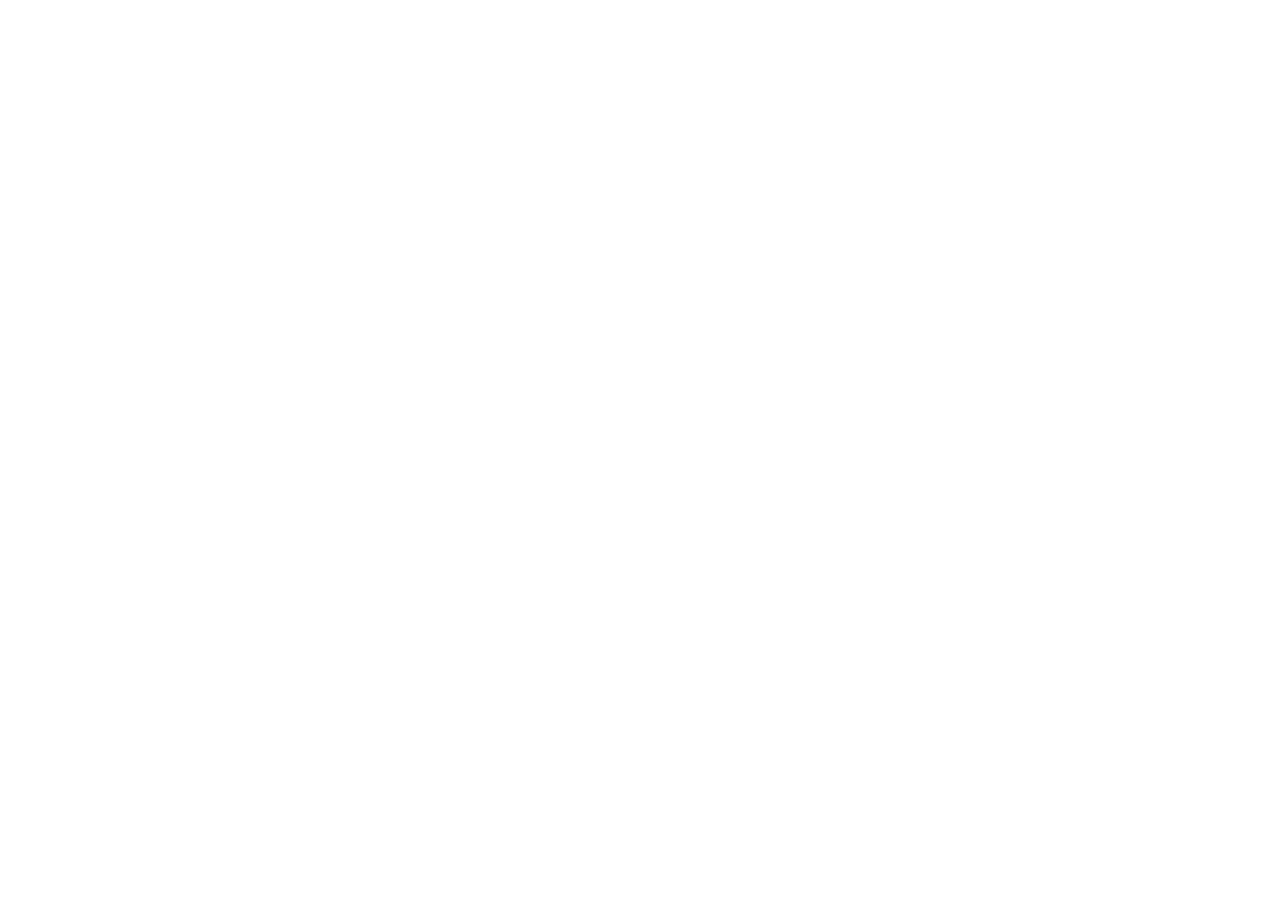
==== 99-lines.html @ 2247ad38 "homework labs" ====
<!DOCTYPE html>
<html lang="en">
<head>
    <meta charset="UTF-8">
    <meta name="viewport" content="width=device-width, initial-scale=1.0">
    <meta http-equiv="X-UA-Compatible" content="ie=edge">
    <title>99 Lines of Code</title>
</head>
<body>
    
    <script src="99-lines.js"></script>
</body>
</html>
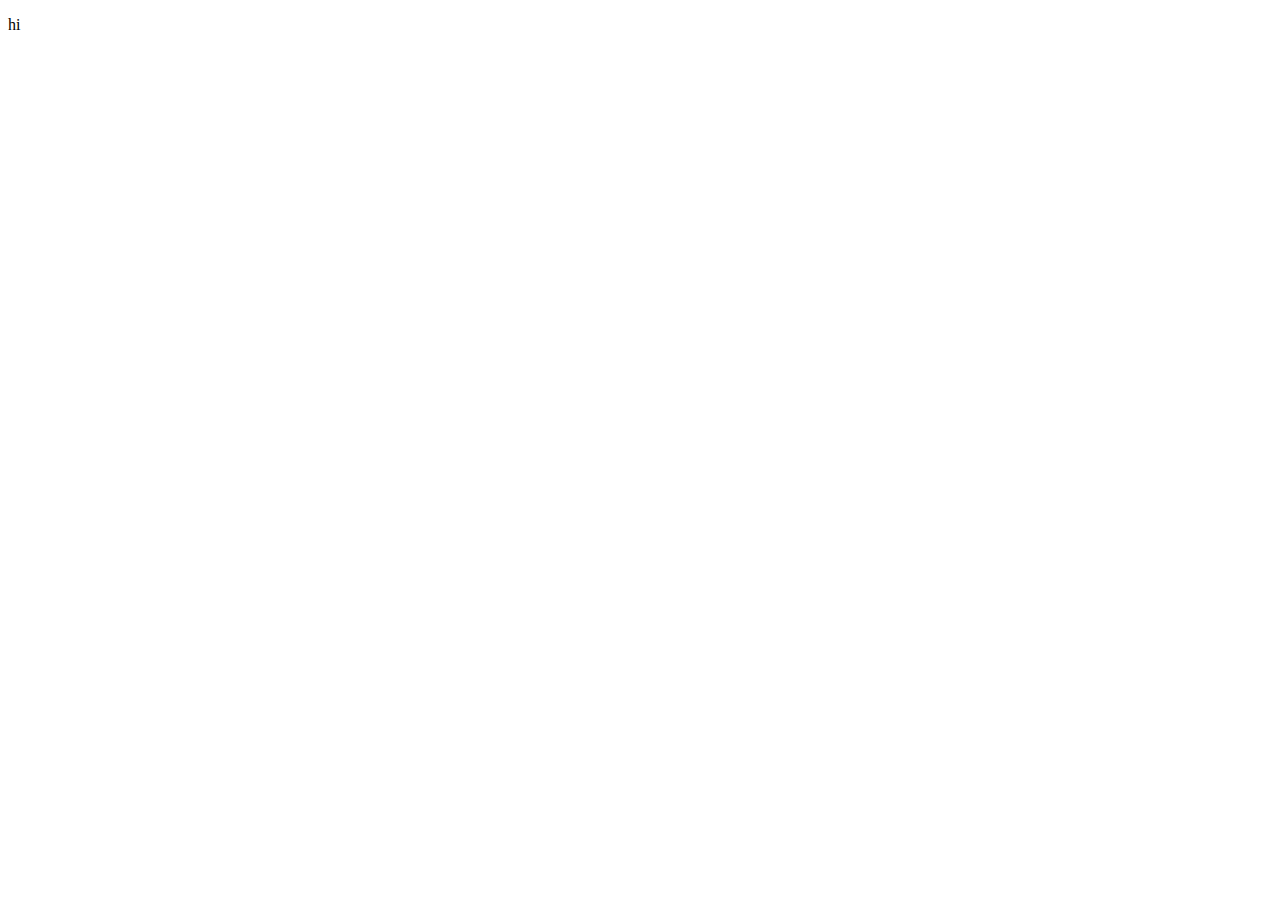
==== commit 407b999d: "working on 99-lines first" ====
--- a/99-lines.html
+++ b/99-lines.html
@@ -7,7 +7,9 @@
     <title>99 Lines of Code</title>
 </head>
 <body>
-    
+    <p>
+        hi
+    </p>
     <script src="99-lines.js"></script>
 </body>
 </html>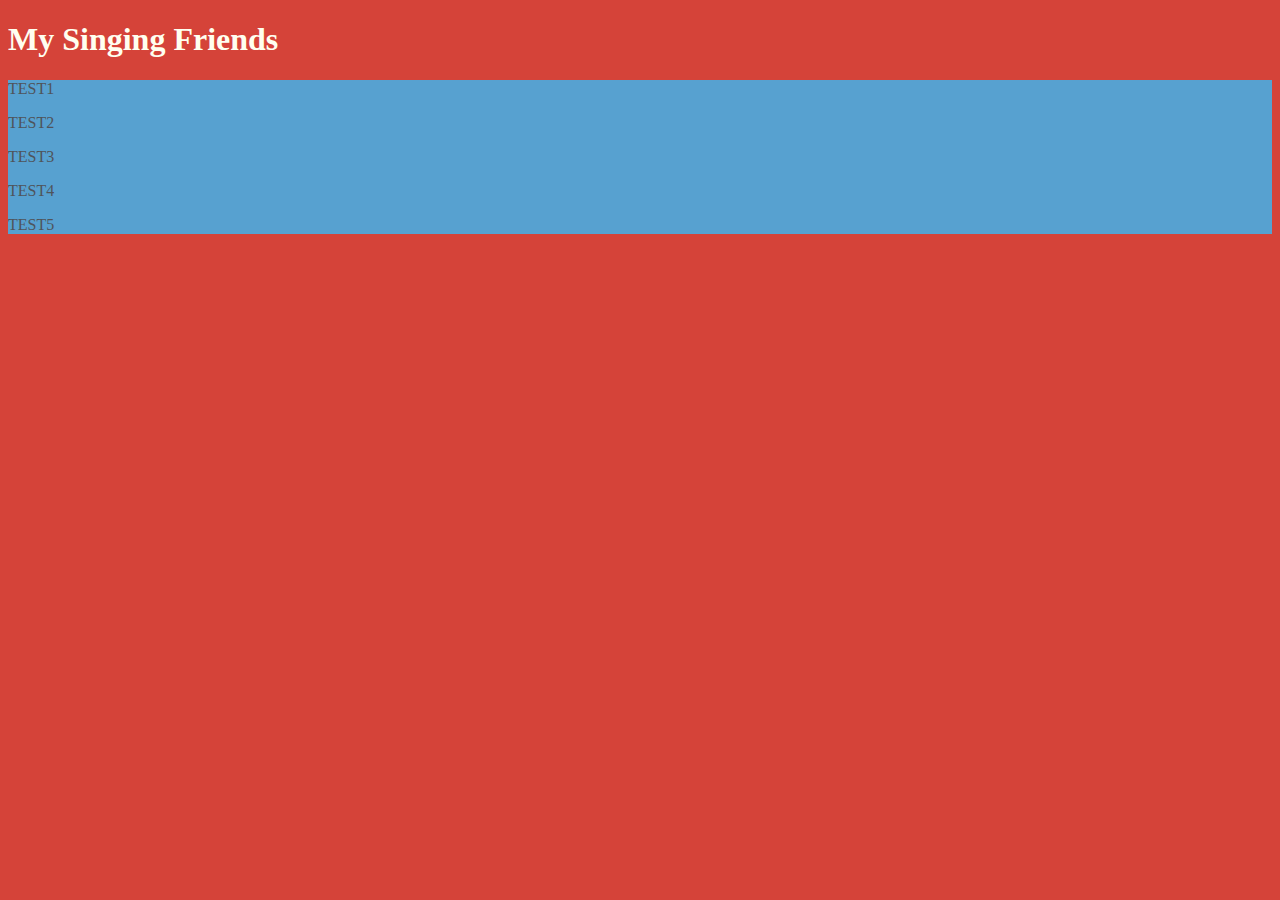
==== commit 8028d97a: "completed" ====
--- a/99-lines.html
+++ b/99-lines.html
@@ -4,12 +4,18 @@
     <meta charset="UTF-8">
     <meta name="viewport" content="width=device-width, initial-scale=1.0">
     <meta http-equiv="X-UA-Compatible" content="ie=edge">
-    <title>99 Lines of Code</title>
+    <title>99 Lines of Code In the File</title>
+    <link rel="stylesheet" href="99-lines.css">
 </head>
 <body>
-    <p>
-        hi
-    </p>
+<h1>My Singing Friends</h1>
+<div class="friends">
+    <p>Test1</p>
+    <p>Test2</p>
+    <p>Test3</p>
+    <p>Test4</p>
+    <p>Test5</p>
+</div>
     <script src="99-lines.js"></script>
 </body>
 </html>--- a/99-lines.css
+++ b/99-lines.css
@@ -0,0 +1,19 @@
+/*Style the page
+    * Set a background color on the page.
+    * Change the text color of the h1.
+    * Set a background color for class `friend`.
+    * Target the paragraphs inside the `friend` class div and make them uppercase using only CSS.
+    * You have stylistic freedom to make the page look good*/
+    body {
+        background-color: rgb(213, 67, 57);
+    }
+    h1 {
+        color: ivory;
+    }
+    .friends {
+        background-color: rgb(87, 161, 208)
+    }
+    .friends p {
+        text-transform: uppercase;
+        color: rgb(79, 84, 91);
+    }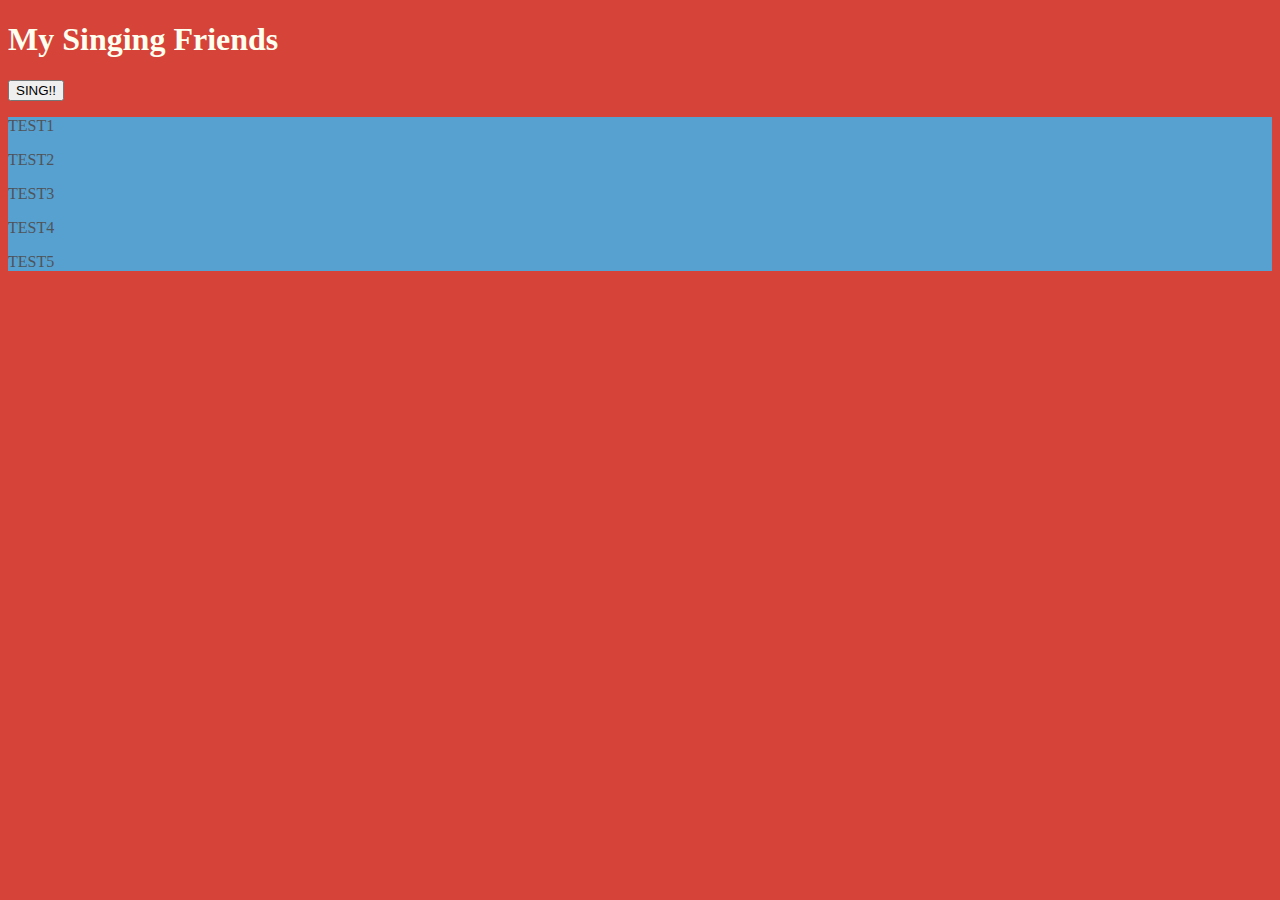
==== commit 91f59a1c: "99-lines part 2" ====
--- a/99-lines.html
+++ b/99-lines.html
@@ -9,6 +9,7 @@
 </head>
 <body>
 <h1>My Singing Friends</h1>
+<button id="myBtn">SING!!</button>
 <div class="friends">
     <p>Test1</p>
     <p>Test2</p>
@@ -16,6 +17,6 @@
     <p>Test4</p>
     <p>Test5</p>
 </div>
-    <script src="99-lines.js"></script>
+    <script src="99-lines2.js"></script>
 </body>
 </html>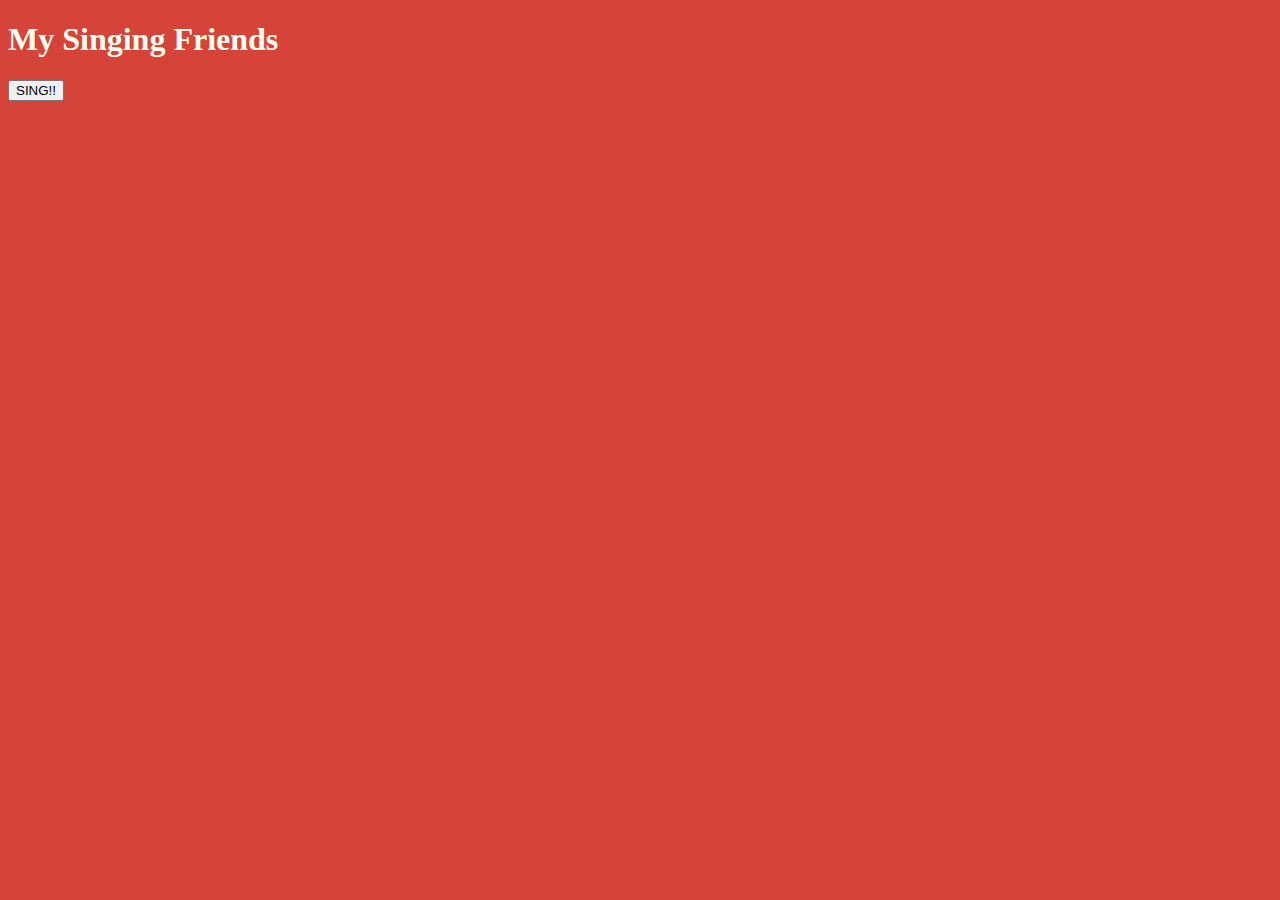
==== commit c4a3e6c5: "99lines complete" ====
--- a/99-lines.html
+++ b/99-lines.html
@@ -10,13 +10,29 @@
 <body>
 <h1>My Singing Friends</h1>
 <button id="myBtn">SING!!</button>
+<div id="container"></div>
+
+<!-- <div class="friends">
+    <h3>Joseph</h3>
+    <p></p>
+</div>
 <div class="friends">
-    <p>Test1</p>
-    <p>Test2</p>
-    <p>Test3</p>
-    <p>Test4</p>
-    <p>Test5</p>
+    <h3>Book</h3>
+    <p></p>
 </div>
+<div class="friends">
+    <h3>Tori</h3>
+    <p></p>
+</div>
+<div class="friends">
+    <h3>AJ</h3>
+    <p></p>
+</div>
+<div class="friends">
+    <h3>Shock</h3>
+    <p></p>
+</div> -->
+
     <script src="99-lines2.js"></script>
 </body>
 </html>